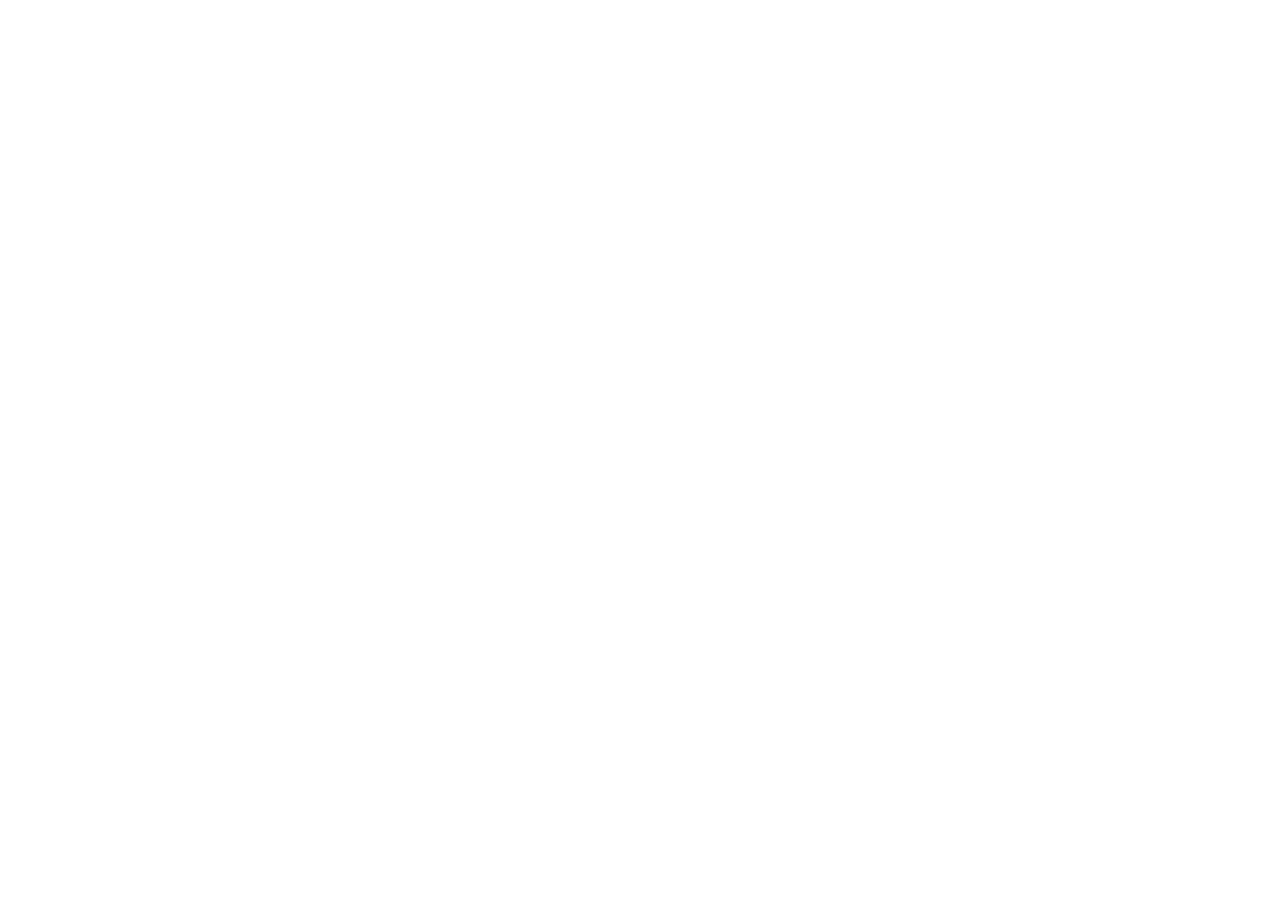
==== 1-display-flex.html @ 3a9396b5 "Creating the project" ====
<!DOCTYPE html>
<html lang="en">
<head>
    <meta charset="UTF-8">
    <meta http-equiv="X-UA-Compatible" content="IE=edge">
    <meta name="viewport" content="width=F, initial-scale=1.0">
    <title>Document</title>
    <style>
        .flex-container{
            margin: 0;
            padding: 0;
            display: flex;
            list-style: none;
        }

        .flex-item {
            background: blue;
            height: 50px;
        }
    </style>
</head>
<body>
    
</body>
</html>
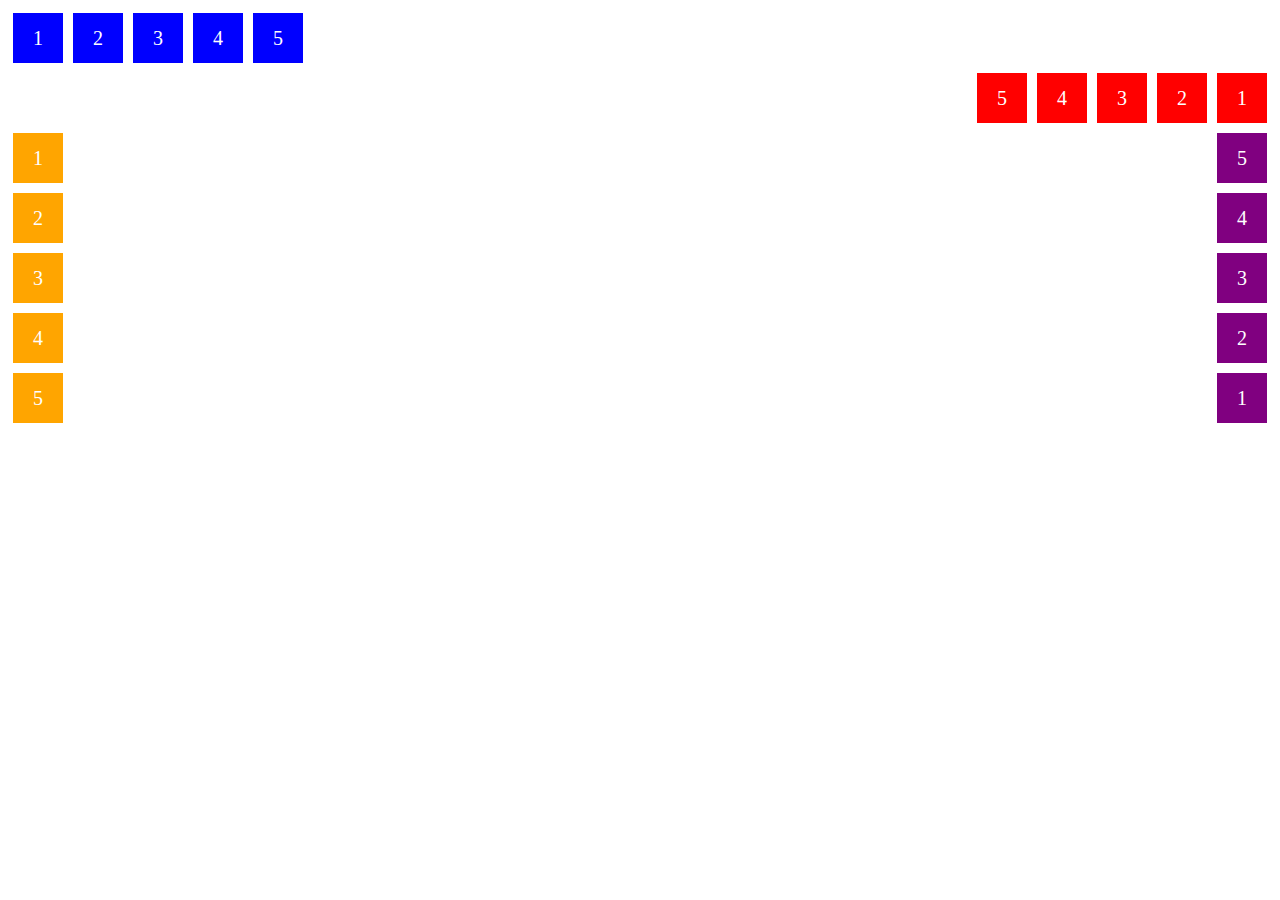
==== commit 50783a37: "Adding more lists with row/column/row-reverse/column-reverse and the backgrounds" ====
--- a/1-display-flex.html
+++ b/1-display-flex.html
@@ -16,10 +16,78 @@
         .flex-item {
             background: blue;
             height: 50px;
+            width: 50px;
+            line-height: 50px;
+            font-size: 20px;            
+            color: white;
+            text-align: center;
+            margin: 5px;
         }
+
+        .row {
+            flex-direction: row;
+        }
+
+        .row-reverse {
+            flex-direction: row-reverse;
+        }
+
+        .row-reverse li {
+            background-color: red;
+        }
+
+        .column {
+            float: left;
+            flex-direction: column;
+        }
+
+        .column li {
+            background: orange;
+        }
+
+        .column-reverse {
+            float: right;
+            flex-direction: column-reverse;
+        }
+
+        .column-reverse li {
+            background: purple;
+        }
+
     </style>
 </head>
 <body>
     
 </body>
+    <ul class="flex-container row">
+        <li class="flex-item">1</li>
+        <li class="flex-item">2</li>
+        <li class="flex-item">3</li>
+        <li class="flex-item">4</li>
+        <li class="flex-item">5</li>
+    </ul>
+
+    <ul class="flex-container row-reverse">
+        <li class="flex-item">1</li>
+        <li class="flex-item">2</li>
+        <li class="flex-item">3</li>
+        <li class="flex-item">4</li>
+        <li class="flex-item">5</li>
+    </ul>
+
+    <ul class="flex-container column">
+        <li class="flex-item">1</li>
+        <li class="flex-item">2</li>
+        <li class="flex-item">3</li>
+        <li class="flex-item">4</li>
+        <li class="flex-item">5</li>
+    </ul>
+
+    <ul class="flex-container column-reverse">
+        <li class="flex-item">1</li>
+        <li class="flex-item">2</li>
+        <li class="flex-item">3</li>
+        <li class="flex-item">4</li>
+        <li class="flex-item">5</li>
+    </ul>
 </html>